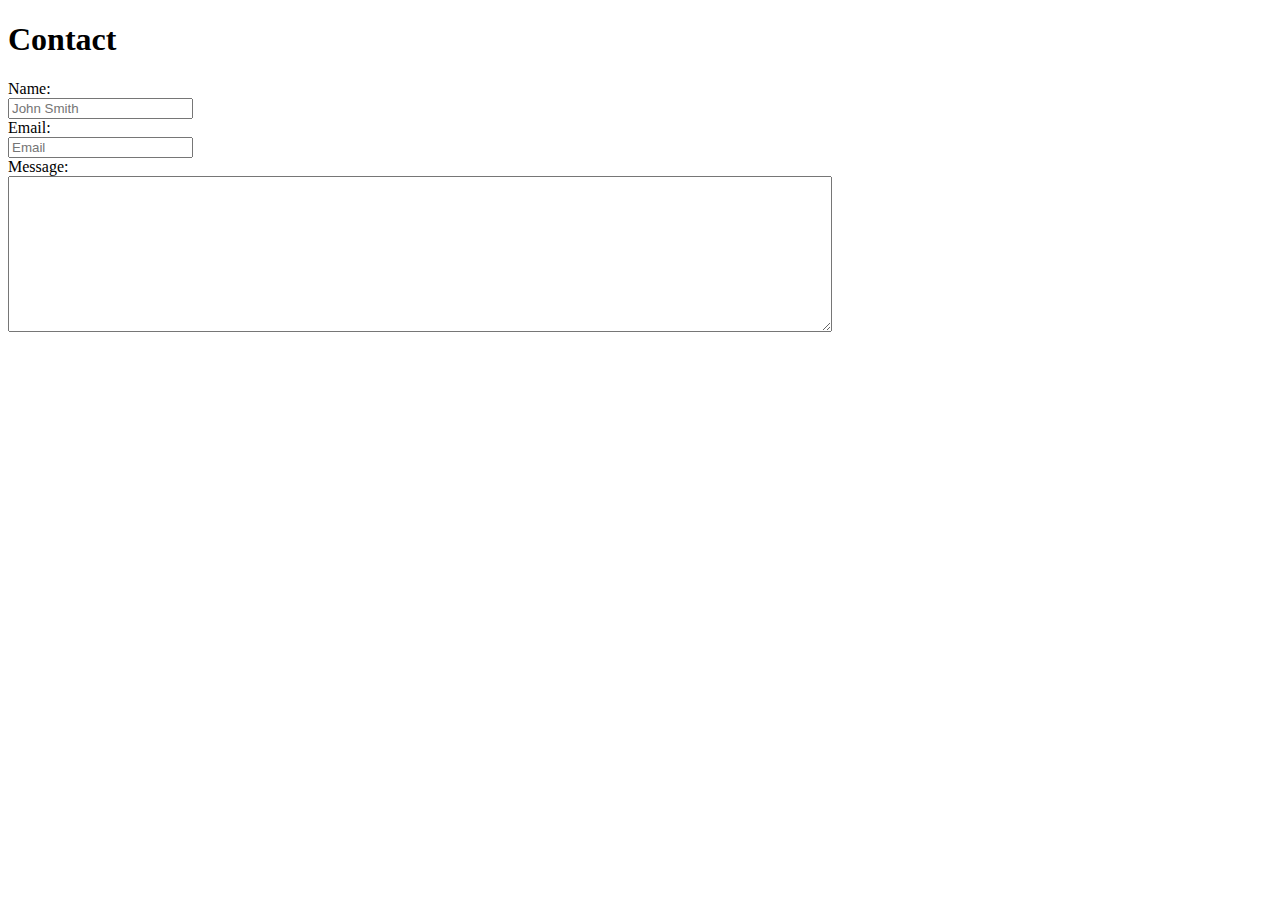
==== contact.html @ b3425301 "added content to html" ====
<!DOCTYPE html>
<html lang="en">
<head>
    <meta charset="UTF-8">
    <meta name="viewport" content="width=device-width, initial-scale=1.0">
    <meta http-equiv="X-UA-Compatible" content="ie=edge">
    <title>Document</title>
</head>
<body>
<h1>Contact</h1>

<form>
<div> 
    <label for="username">Name:</label>
</div>

<div>
    <input id="username" type="text" placeholder="John Smith" required="">
</div>

<div>
    <label for="username"> Email:</label>
</div>   
    
<div>
<input id="username" type="Email" placeholder="Email" required="">
</div>

<div>
    <label for="Message"> Message:</label>
</div>

<div>
    <textarea name="Message" rows="10" cols="100"></textarea>
</div>


</body>
</html>
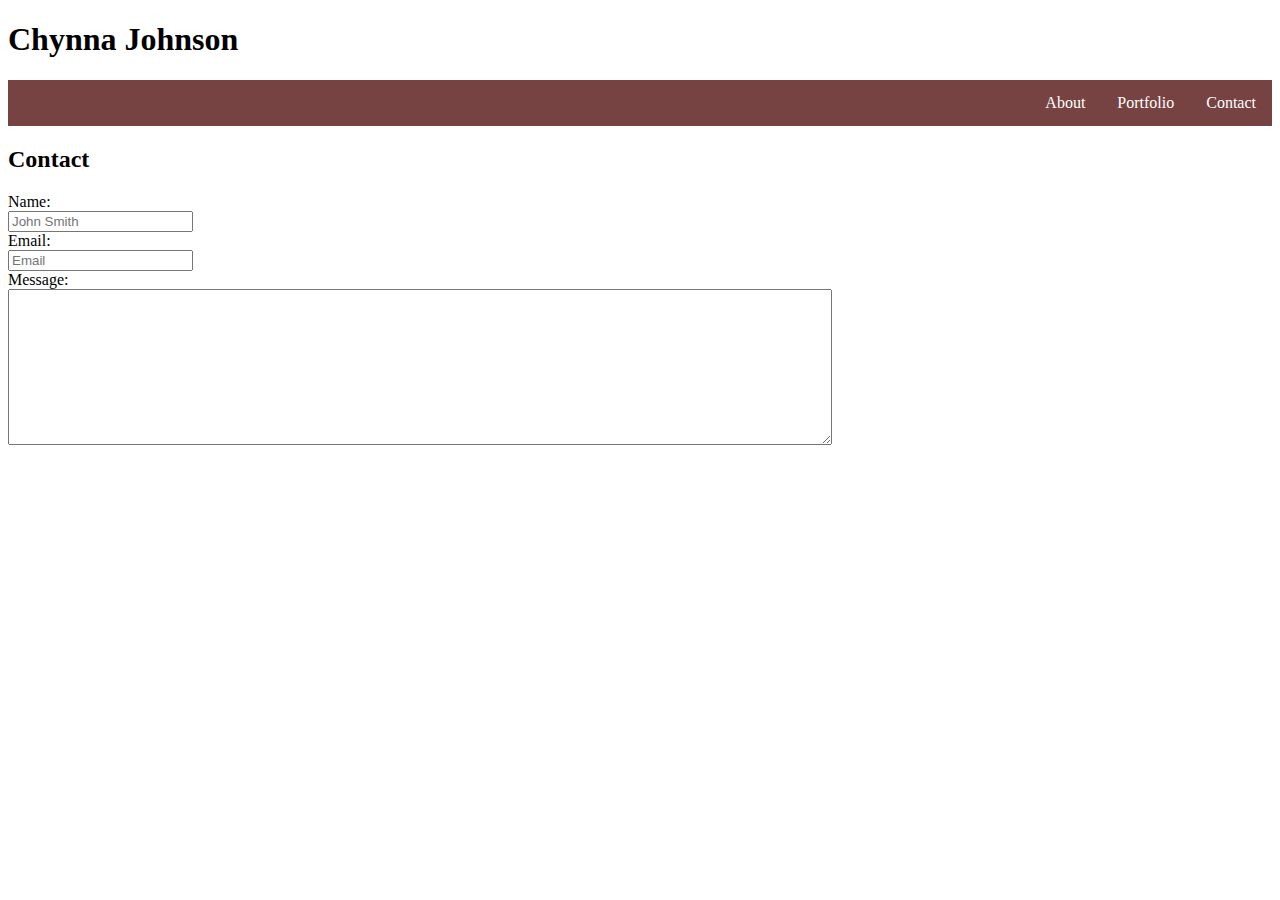
==== commit 72a283c0: "modified porfolio" ====
--- a/contact.html
+++ b/contact.html
@@ -4,10 +4,24 @@
     <meta charset="UTF-8">
     <meta name="viewport" content="width=device-width, initial-scale=1.0">
     <meta http-equiv="X-UA-Compatible" content="ie=edge">
-    <title>Document</title>
+    <title>Contact</title>
+    <link rel="stylesheet" href="./assets/css/style.css">
 </head>
 <body>
-<h1>Contact</h1>
+<div>
+    <h1>Chynna Johnson</h1>
+</div>
+<div>
+    <!-- Navbar -->
+    <ul>
+        <li><a href="#contact">Contact</a></li>
+        <li><a href="#portfolio">Portfolio</a></li>
+        <li><a href="#about">About</a></li>
+    </ul>
+</div>
+
+
+<h2>Contact</h2>
 
 <form>
 <div> 
--- a/assets/css/style.css
+++ b/assets/css/style.css
@@ -0,0 +1,25 @@
+ul {
+  list-style-type: none;
+  margin: 0;
+  padding: 0;
+  overflow: hidden;
+  background-color: #774242;
+  font-style: color #777777;
+}
+
+li {
+  float: right;
+  font-style: color: #777777
+}
+
+li a {
+  display: block;
+  color: white;
+  text-align: center;
+  padding: 14px 16px;
+  text-decoration: none;
+}
+
+li a:hover {
+  background-color: #111;
+}
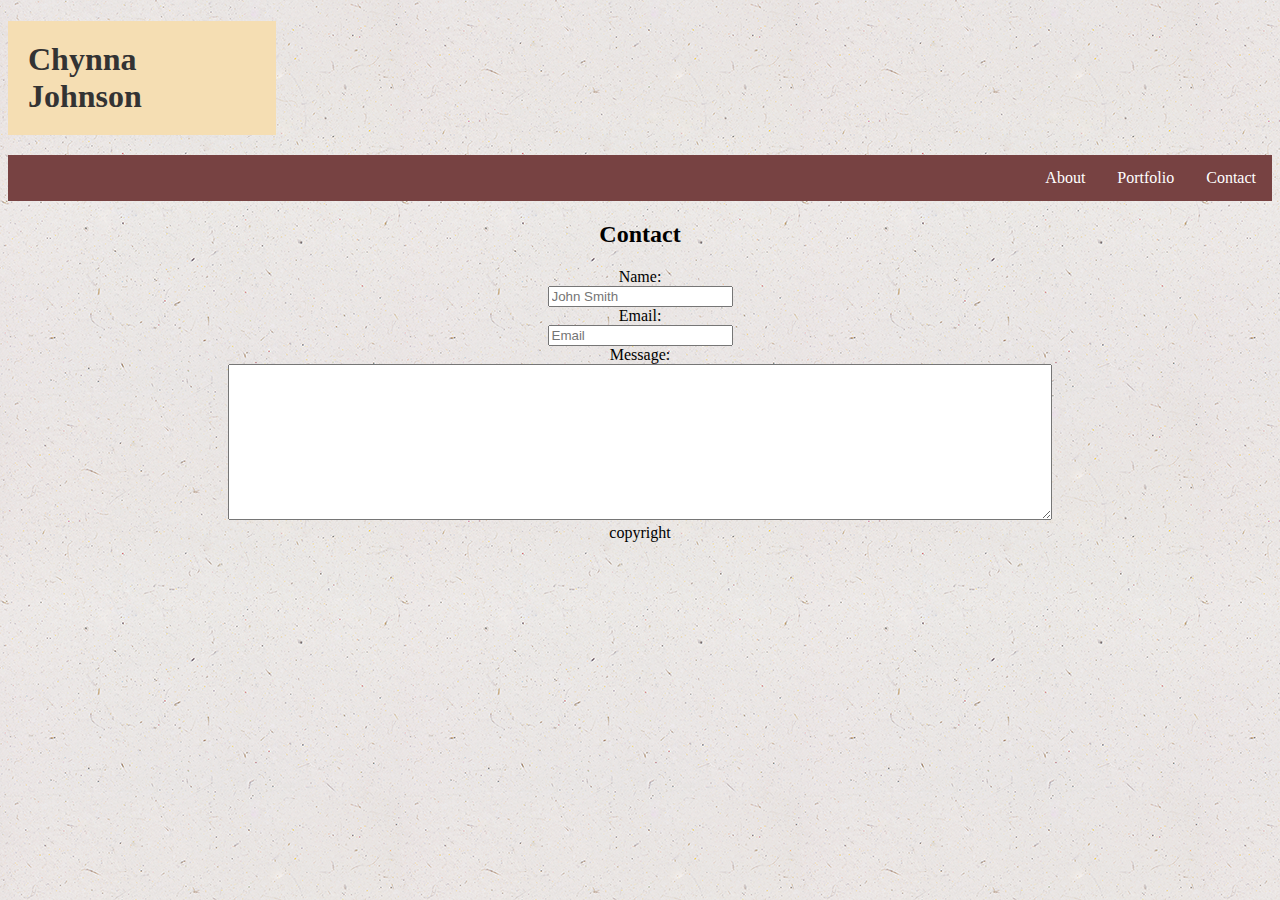
==== commit a99312a3: "updated portfolio" ====
--- a/contact.html
+++ b/contact.html
@@ -8,6 +8,7 @@
     <link rel="stylesheet" href="./assets/css/style.css">
 </head>
 <body>
+<div class="wrapper">
 <div>
     <h1>Chynna Johnson</h1>
 </div>
@@ -21,9 +22,9 @@
 </div>
 
 
-<h2>Contact</h2>
+<h2 id="contact">Contact</h2>
 
-<form>
+<form class="contact">
 <div> 
     <label for="username">Name:</label>
 </div>
@@ -47,7 +48,12 @@
 <div>
     <textarea name="Message" rows="10" cols="100"></textarea>
 </div>
+</form>
 
+<div class="push">
+</div>
+</div>
+<footer class="footer">copyright</footer>
 
 </body>
 </html>--- a/assets/css/style.css
+++ b/assets/css/style.css
@@ -1,11 +1,12 @@
 ul {
   list-style-type: none;
-  margin: 0;
+  margin-bottom: 20px;
   padding: 0;
   overflow: hidden;
   background-color: #774242;
   font-style: color #777777;
 }
+
 
 li {
   float: right;
@@ -23,3 +24,44 @@
 li a:hover {
   background-color: #111;
 }
+
+body {
+  background: url("ep_naturalwhite/ep_naturalwhite.png");
+}
+
+h1 {
+  padding: 20px;
+  margin-bottom: 20px;
+  color: #333;
+  background: wheat;
+  width: 18%;
+}
+
+p {
+  float: ;
+  text-align: right;
+width: 33%
+}
+
+#me{
+  float: left;
+}
+
+form{
+  text-align: center;
+}
+
+#contact{
+  text-align: center;
+}
+
+.wrapper{
+  min-height: 100%;
+  margin-bottom: -50px
+}
+
+.footer,
+.push {
+  text-align: center;
+  height: 50px;
+}
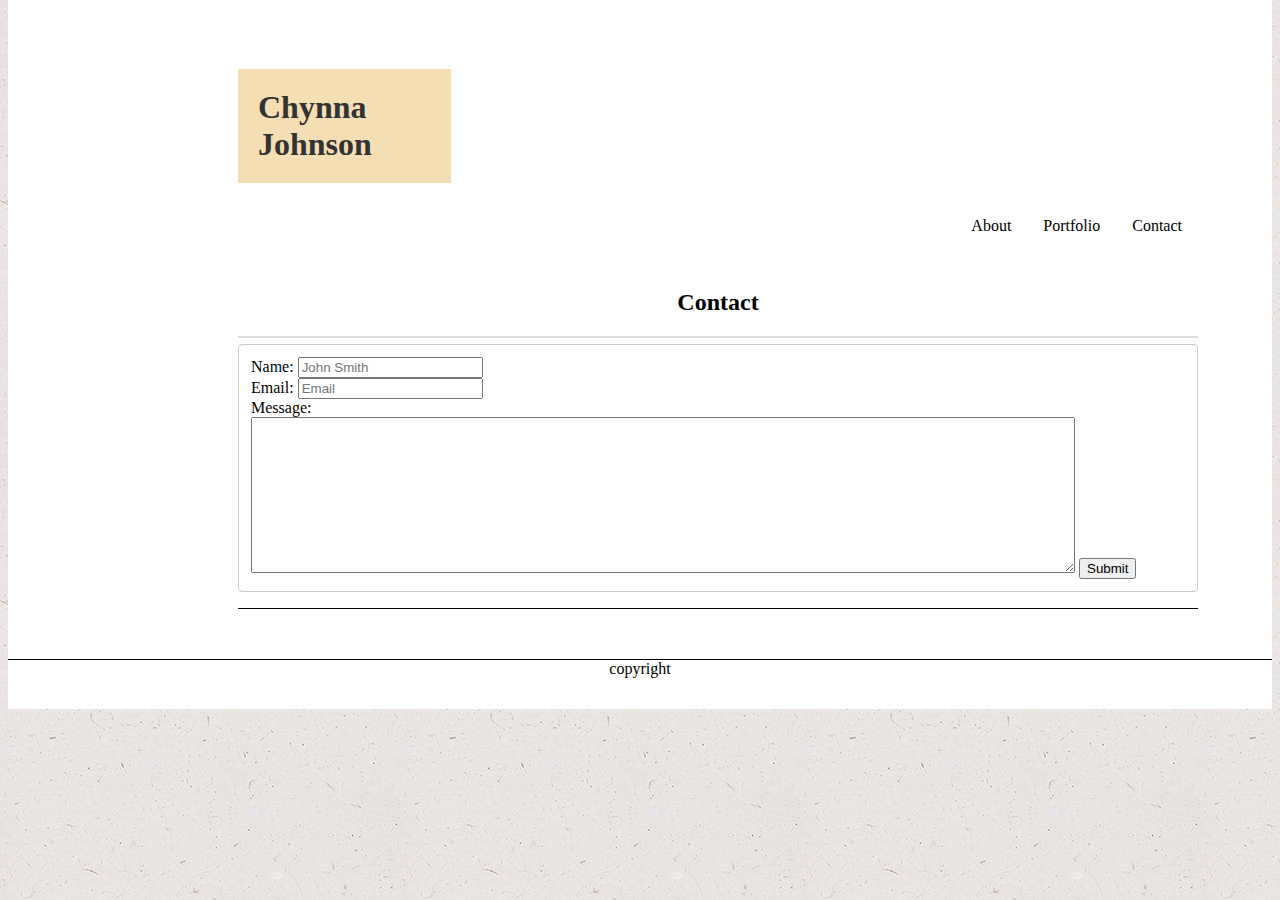
==== commit 2916fa54: "attempted to fix css" ====
--- a/contact.html
+++ b/contact.html
@@ -9,51 +9,50 @@
 </head>
 <body>
 <div class="wrapper">
-<div>
+<section id="heading">
+    <div>
     <h1>Chynna Johnson</h1>
 </div>
 <div>
     <!-- Navbar -->
     <ul>
-        <li><a href="#contact">Contact</a></li>
-        <li><a href="#portfolio">Portfolio</a></li>
-        <li><a href="#about">About</a></li>
+        <li><a href="contact.html">Contact</a></li>
+        <li><a href="portfolio.html">Portfolio</a></li>
+        <li><a href="index.html">About</a></li>
     </ul>
 </div>
 
 
 <h2 id="contact">Contact</h2>
+<div class="container">
+    <form class="contact">
 
-<form class="contact">
-<div> 
-    <label for="username">Name:</label>
+     <div>
+        <label for="username">Name:</label>
+        <input id="username" type="text" placeholder="John Smith" required="">
+    </div>
+    
+    <div>
+        <label for="username"> Email:</label>
+        <input id="username" type="Email" placeholder="Email" required="">
+    </div>
+
+    <div>
+        <label for="Message"> Message:</label>
+    </div>
+        <textarea name="Message" rows="10" cols="100"></textarea>
+        
+
+     <input type="submit" value="Submit">   
+    </form>
 </div>
-
-<div>
-    <input id="username" type="text" placeholder="John Smith" required="">
-</div>
-
-<div>
-    <label for="username"> Email:</label>
-</div>   
-    
-<div>
-<input id="username" type="Email" placeholder="Email" required="">
-</div>
-
-<div>
-    <label for="Message"> Message:</label>
-</div>
-
-<div>
-    <textarea name="Message" rows="10" cols="100"></textarea>
-</div>
-</form>
 
 <div class="push">
 </div>
 </div>
 <footer class="footer">copyright</footer>
 
+</section>
+
 </body>
 </html>--- a/assets/css/style.css
+++ b/assets/css/style.css
@@ -1,28 +1,41 @@
+#text{
+  width: 960;
+  padding: 20px;
+  margin: 0 auto;
+}
+
+#heading{
+  padding: 50px;
+  margin-top: -10px;
+  margin-left: 180px;
+  margin-right: 0px;
+  width: 960px;
+}
 ul {
   list-style-type: none;
   margin-bottom: 20px;
   padding: 0;
   overflow: hidden;
-  background-color: #774242;
-  font-style: color #777777;
+  background-color: white;
+  font-style: color black;
 }
 
 
 li {
   float: right;
-  font-style: color: #777777
+  font-style: color: black;
 }
 
 li a {
   display: block;
-  color: white;
+  color: black;
   text-align: center;
   padding: 14px 16px;
   text-decoration: none;
 }
 
 li a:hover {
-  background-color: #111;
+  background-color:wheat;
 }
 
 body {
@@ -37,18 +50,38 @@
   width: 18%;
 }
 
+h2 {
+  
+    padding: 20px;
+    
+    margin-bottom: 0px;
+    clear: both;
+    font-family: Georgia, 'Times New Roman', Times, serif;
+    border-bottom: 2px solid #dddddd;
+    
+  }
+
 p {
-  float: ;
-  text-align: right;
-width: 33%
+  padding: ;
+  background-color: white;
+  margin: 0 auto;
+  font-family: Arial, Helvetica, sans-serif;
 }
 
 #me{
   float: left;
+  margin-right: 10px;
 }
 
 form{
-  text-align: center;
+  width: 100%;
+    padding: 12px;
+    border: 1px solid #ccc;
+    border-radius: 4px;
+    box-sizing: border-box;
+    margin-top: 6px;
+    margin-bottom: 16px;
+    resize: vertical;
 }
 
 #contact{
@@ -57,11 +90,13 @@
 
 .wrapper{
   min-height: 100%;
-  margin-bottom: -50px
+  margin-bottom: -50px;
+  background-color: white;
 }
 
 .footer,
 .push {
   text-align: center;
   height: 50px;
+  border-top: 1px solid;
 }
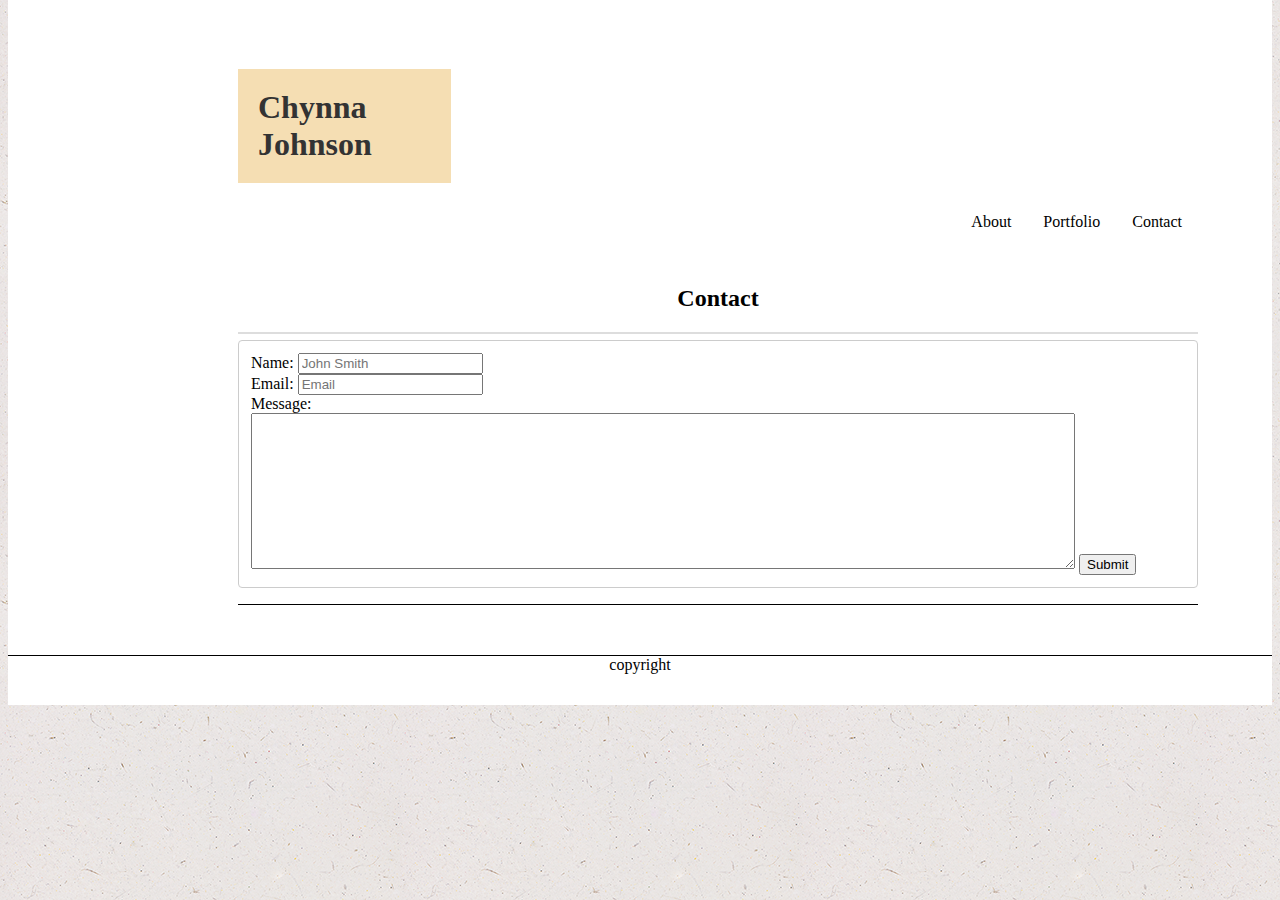
==== commit 3111cb49: "responsive" ====
--- a/contact.html
+++ b/contact.html
@@ -7,7 +7,7 @@
     <title>Contact</title>
     <link rel="stylesheet" href="./assets/css/style.css">
 </head>
-<body>
+<body background="/assets/css/ep_naturalwhite/ep_naturalwhite.png">
 <div class="wrapper">
 <section id="heading">
     <div>
--- a/assets/css/style.css
+++ b/assets/css/style.css
@@ -38,13 +38,19 @@
   background-color:wheat;
 }
 
+
+
+@media only screen and (max-width: 600px) {
 body {
-  background: url("ep_naturalwhite/ep_naturalwhite.png");
+
+  background-color: lightblue;
+}  
+  
 }
 
 h1 {
   padding: 20px;
-  margin-bottom: 20px;
+  margin-bottom: 00px;
   color: #333;
   background: wheat;
   width: 18%;
@@ -53,7 +59,6 @@
 h2 {
   
     padding: 20px;
-    
     margin-bottom: 0px;
     clear: both;
     font-family: Georgia, 'Times New Roman', Times, serif;
@@ -100,3 +105,8 @@
   height: 50px;
   border-top: 1px solid;
 }
+
+img {
+  max-width: 100%;
+  height: auto;
+}
